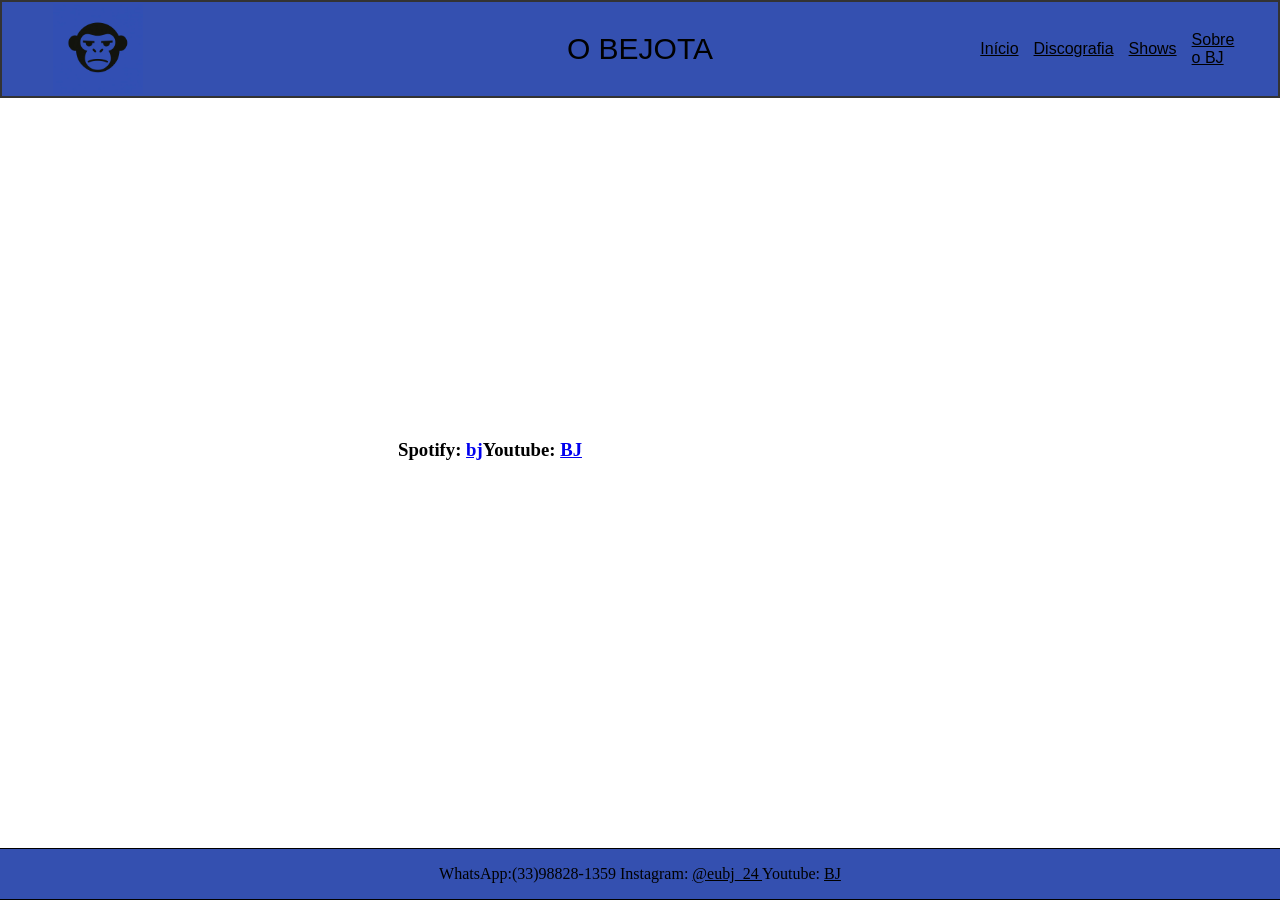
==== discografia.html @ 5d64d4c8 "falta pouco menos que muito" ====
<!DOCTYPE html>
<html lang="pt-br">
<head>
  <link rel="stylesheet" href="css/style.css">
    <meta charset="UTF-8">
    <meta name="viewport" content="width=device-width, initial-scale=1.0">
    <title>O bejota</title>
</head>

<body>
    <header>

<div class= "caixa-container"> 

    <div class= "caixa-filha">
    <img src="/images/bj.jpeg" height="90">
    
    </div>
    <div class="caixa-filha">
    <p>O BEJOTA</p>
    </div>
    <div class= "caixa-filha">
    
    <ul>
    <li>
        <a href= "/index.html"> Início </a>
    </li>
    <li>
        <a href= "/discografia.html">Discografia</a>
    </li>
    <li>
        <a href= "/shows.html">Shows</a>
    </li>
    <li>
        <a href= "/sobreobj.html">Sobre o BJ</a>
    </li>
  </ul>
    </div>
</header>
</div>
<h3> Spotify: <a href="https://open.spotify.com/intl-pt/artist/61OsjR06HJtGksrUP0tqnI?si=bpbYh97cQMqY8jtxdfrPBQ"> bj </a></h3> <br>
<h3>Youtube: <a href ="www.youtube.com/@eu_bj24"> BJ </a></h3> 
<br>
<div class="discos">

<iframe width="300" height="195" src="https://www.youtube.com/embed/yYi2aXA4B2s?si=1IeGjBhK-Uy3Y6n5" title="YouTube video player" frameborder="0" allow="accelerometer; autoplay; clipboard-write; encrypted-media; gyroscope; picture-in-picture; web-share" referrerpolicy="strict-origin-when-cross-origin" allowfullscreen></iframe>
 <br> <iframe width="300" height="195" src="https://www.youtube.com/embed/0DcSk25yb-Y?si=MSYVOLZjp_2kixUD" title="YouTube video player" frameborder="0" allow="accelerometer; autoplay; clipboard-write; encrypted-media; gyroscope; picture-in-picture; web-share" referrerpolicy="strict-origin-when-cross-origin" allowfullscreen></iframe>
<br> <iframe width="300" height="195" src="https://www.youtube.com/embed/2F3Wa9ua1S4?si=APk6lkEIp-XwV94i" title="YouTube video player" frameborder="0" allow="accelerometer; autoplay; clipboard-write; encrypted-media; gyroscope; picture-in-picture; web-share" referrerpolicy="strict-origin-when-cross-origin" allowfullscreen></iframe>
</div>
    <footer>
    <p>WhatsApp:(33)98828-1359  Instagram: <a href="https://www.instagram.com/eubj_24" > @eubj_24 </a> Youtube: <a href ="www.youtube.com/@eu_bj24"> BJ </a></p>
    </footer>
</body>

</html>
---- css/style.css ----
body{
  margin: 0;
  height: 100vh;
  display: flex;
  justify-content: center;
  align-items: center;
}


.caixa-container {
  position: fixed;
  left: 0;
    top: 0px;
  display: flex;
  flex-direction: row; 
  box-sizing: border-box; 
  width: 100%;           
  background-color: #3450B0; 
  border: 2px solid #333; 
  padding: 0;           
  justify-content: space-between; 
  align-items: center;  
}
.caixa-filha{
margin: 0;
width: 15%;
height:100%;
display: flex;
flex-direction: row;
justify-content: center; 
align-items: center;
}
.caixa-filha p {
    font-size: 30px;
justify-content: center;
font-family: Arial, Helvetica, sans-serif;
}
.caixa-filha ul{
  display: flex;
  flex-direction: row; 
  list-style-type: none;
  gap: 15px;
  padding: 0; 
  margin-right:150px;
 align-items: center;
 
  }
  .caixa-filha ul>li>a{
    font-family: Arial, Helvetica, sans-serif;
 color: black;
  }
  footer {
    position: fixed;
    bottom: 0;
    display: flex;
    flex-direction: row;
    justify-content: center ;
    align-items: center;
    width: 100%;
    border: 1px solid black;
    background-color: #3450B0;
    }
    form{
    background-color: #3450B0;   
    padding: 20px;
    width: 60%;
    margin-top: 80px;
    margin-bottom: 60px;
    display: flex;
    flex-direction: column;
    justify-content: center ;
    align-items: center;
    border-radius: 15px;
    font-family: Arial, Helvetica, sans-serif;
    color: rgb(0, 0, 0)
  }
  fieldset {
    display: flex;
    flex-direction: column;
    justify-content: center ;
    align-items: flex-start;
  }
    .menu-oculto {
        display: none;
        flex-direction: column;
        position: absolute;

    }
    #shows:hover .menu-oculto {
        display: block;
    }
    .sobre {
        display: flex;
        flex-direction: row;
        justify-content: space-between;
    }
    #autografo{
        margin-top: 250px;
        margin-right: 30px;
    }
    #description {
        background-color: #3450B0;
        width: 50%;
        height: 300px;
         border-radius: 15px;
         padding: 10px;
         
         
    }
    #description p, #description h3 {
        color: white;
    }
    footer p>a {
        color:black;
    }
    .discos{
        display: grid;
    
    }
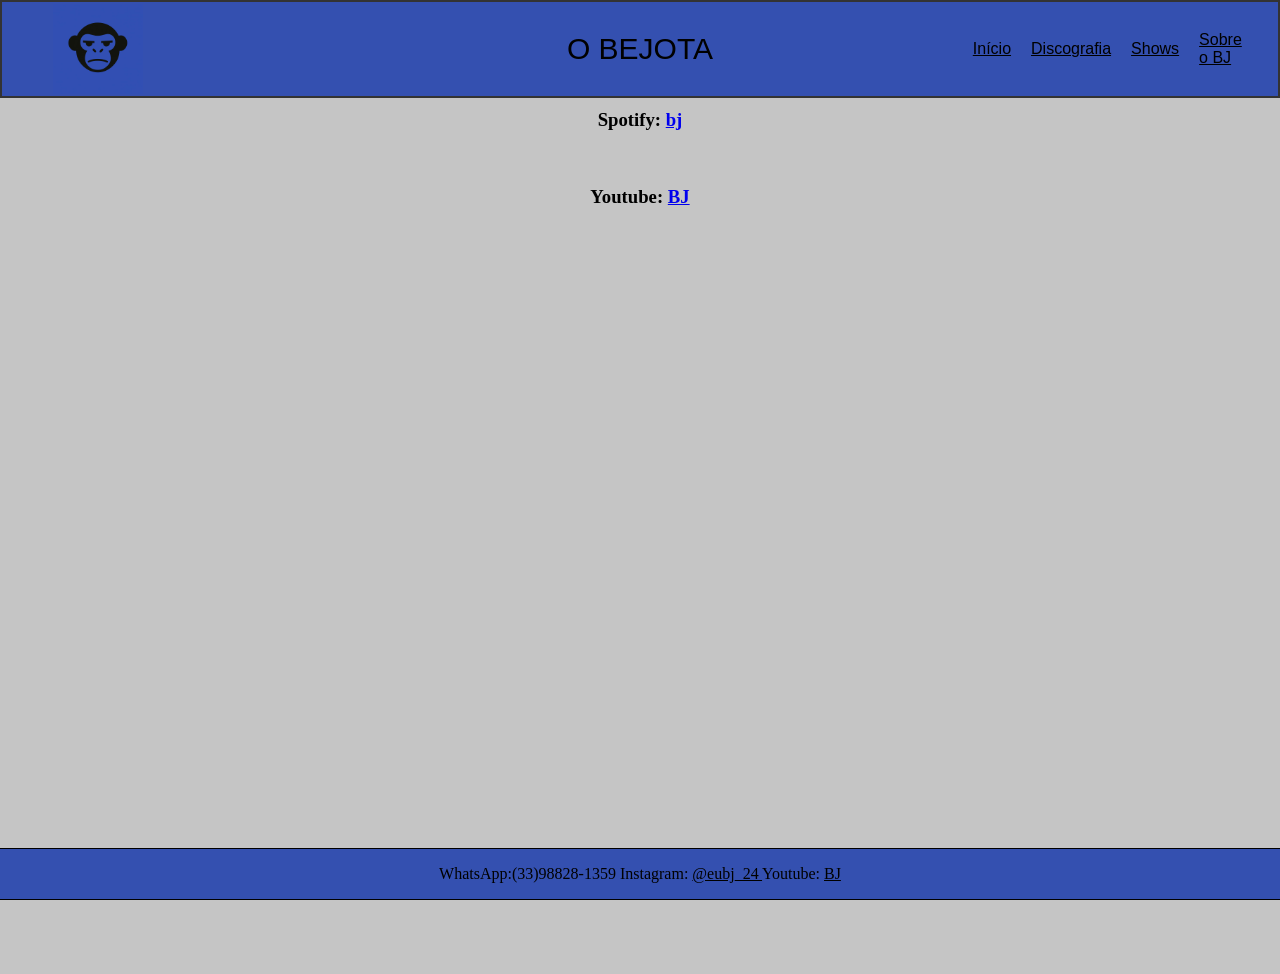
==== commit 56c486de: "mais algumas coisinhas" ====
--- a/discografia.html
+++ b/discografia.html
@@ -38,6 +38,7 @@
     </div>
 </header>
 </div>
+<br><br><br><br><br>
 <h3> Spotify: <a href="https://open.spotify.com/intl-pt/artist/61OsjR06HJtGksrUP0tqnI?si=bpbYh97cQMqY8jtxdfrPBQ"> bj </a></h3> <br>
 <h3>Youtube: <a href ="www.youtube.com/@eu_bj24"> BJ </a></h3> 
 <br>
@@ -46,7 +47,7 @@
 <iframe width="300" height="195" src="https://www.youtube.com/embed/yYi2aXA4B2s?si=1IeGjBhK-Uy3Y6n5" title="YouTube video player" frameborder="0" allow="accelerometer; autoplay; clipboard-write; encrypted-media; gyroscope; picture-in-picture; web-share" referrerpolicy="strict-origin-when-cross-origin" allowfullscreen></iframe>
  <br> <iframe width="300" height="195" src="https://www.youtube.com/embed/0DcSk25yb-Y?si=MSYVOLZjp_2kixUD" title="YouTube video player" frameborder="0" allow="accelerometer; autoplay; clipboard-write; encrypted-media; gyroscope; picture-in-picture; web-share" referrerpolicy="strict-origin-when-cross-origin" allowfullscreen></iframe>
 <br> <iframe width="300" height="195" src="https://www.youtube.com/embed/2F3Wa9ua1S4?si=APk6lkEIp-XwV94i" title="YouTube video player" frameborder="0" allow="accelerometer; autoplay; clipboard-write; encrypted-media; gyroscope; picture-in-picture; web-share" referrerpolicy="strict-origin-when-cross-origin" allowfullscreen></iframe>
-</div>
+</div><br><br><br><br><br><br>
     <footer>
     <p>WhatsApp:(33)98828-1359  Instagram: <a href="https://www.instagram.com/eubj_24" > @eubj_24 </a> Youtube: <a href ="www.youtube.com/@eu_bj24"> BJ </a></p>
     </footer>
--- a/css/style.css
+++ b/css/style.css
@@ -1,9 +1,11 @@
 body{
   margin: 0;
-  height: 100vh;
+  min-height: 100vh;
   display: flex;
+  flex-direction: column;
   justify-content: center;
   align-items: center;
+  background-color: rgb(197, 197, 197);
 }
 
 
@@ -11,6 +13,7 @@
   position: fixed;
   left: 0;
     top: 0px;
+    margin-top: 0px;
   display: flex;
   flex-direction: row; 
   box-sizing: border-box; 
@@ -38,17 +41,19 @@
 .caixa-filha ul{
   display: flex;
   flex-direction: row; 
-  list-style-type: none;
-  gap: 15px;
+  list-style: none;
+  gap: 20px;
   padding: 0; 
   margin-right:150px;
  align-items: center;
+ font-family: 'Franklin Gothic Medium', 'Arial Narrow', Arial, sans-serif;
  
   }
   .caixa-filha ul>li>a{
     font-family: Arial, Helvetica, sans-serif;
  color: black;
   }
+
   footer {
     position: fixed;
     bottom: 0;
@@ -61,10 +66,10 @@
     background-color: #3450B0;
     }
     form{
-    background-color: #3450B0;   
-    padding: 20px;
+    background-color: rgb(197, 197, 197);   
+    padding: 5px;
     width: 60%;
-    margin-top: 80px;
+    margin-top: 60px;
     margin-bottom: 60px;
     display: flex;
     flex-direction: column;
@@ -79,20 +84,29 @@
     flex-direction: column;
     justify-content: center ;
     align-items: flex-start;
+    font-family: "Courier New", monospace;
   }
     .menu-oculto {
-        display: none;
-        flex-direction: column;
-        position: absolute;
-
+    display: none;
+    flex-direction: column;
+    position: absolute;
+    background-color: #fff;
+    list-style: none;
+    padding: 10px;
     }
-    #shows:hover .menu-oculto {
-        display: block;
+    .shows {
+    position: relative;
+}
+    .shows:hover .menu-oculto {
+       display: block;
     }
     .sobre {
         display: flex;
         flex-direction: row;
         justify-content: space-between;
+    }
+    .sobre img{
+      margin-left: 20px;
     }
     #autografo{
         margin-top: 250px;
@@ -104,16 +118,16 @@
         height: 300px;
          border-radius: 15px;
          padding: 10px;
-         
-         
     }
     #description p, #description h3 {
-        color: white;
+        color: rgb(0, 0, 0);
     }
     footer p>a {
         color:black;
     }
     .discos{
         display: grid;
-    
+    }
+    h4{
+      font-family: Georgia, serif;
     }
